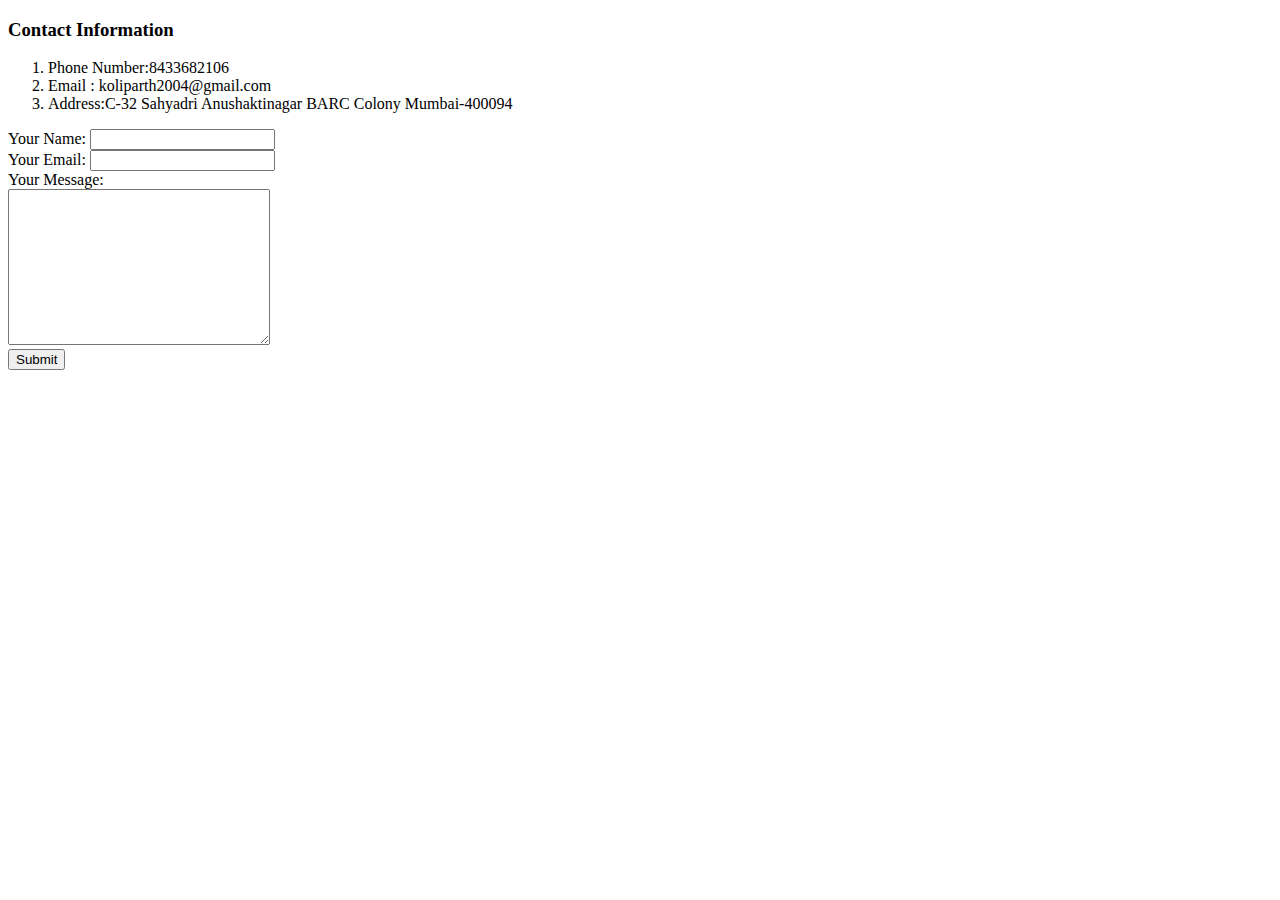
==== contact.html @ 4b64c656 "Add initial CV website files" ====
<!DOCTYPE html>
<html lang="en">
<head>
    <meta charset="UTF-8">
    <meta http-equiv="X-UA-Compatible" content="IE=edge">
    <meta name="viewport" content="width=device-width, initial-scale=1.0">
    <title>Contact Information</title>
</head>
<body>
    <h3>Contact Information</h3>
    <ol>
        <li>Phone Number:8433682106</li>
        <li>Email : koliparth2004@gmail.com</li>
        <li>Address:C-32 Sahyadri Anushaktinagar BARC Colony Mumbai-400094</li>
    </ol>

    <form action="mailto:koliparth2004@gmail.com" method="post" enctype="text/plain">
        <label>Your Name:</label>
        <input type="text" name="YourName" value=""><br>
        <label>Your Email:</label>
        <input type="email" name="YourEmail" id=""><br>
        <label>Your Message:</label><br>
        <textarea name="YourMessage" id="" cols="30" rows="10"></textarea><br>
        <input type="submit">
    </form>
</body>
</html>
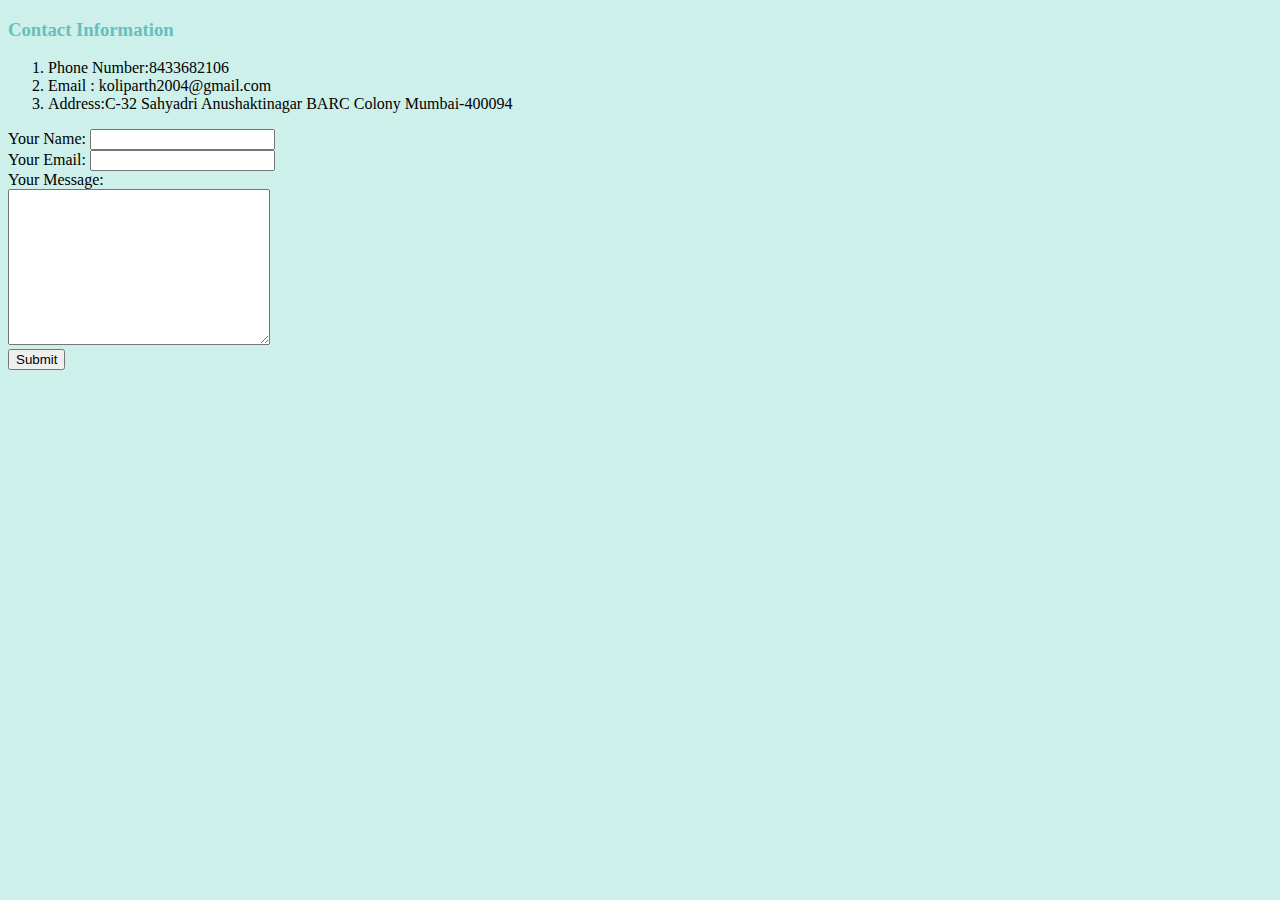
==== commit 3ce64c1b: "Add files via upload" ====
--- a/contact.html
+++ b/contact.html
@@ -5,6 +5,7 @@
     <meta http-equiv="X-UA-Compatible" content="IE=edge">
     <meta name="viewport" content="width=device-width, initial-scale=1.0">
     <title>Contact Information</title>
+    <link rel="stylesheet" href="CSS/styles.css">
 </head>
 <body>
     <h3>Contact Information</h3>
--- a/CSS/styles.css
+++ b/CSS/styles.css
@@ -0,0 +1,23 @@
+body{
+    background-color: #CDF0EA;
+}
+hr{
+    border-style: none;
+    border-top-style: dotted;
+    border-color: grey;
+    border-width: 5px;
+    width: 5%;
+}
+img{
+    height: 140px;
+}
+
+h1{
+    color: #C84B31;
+}
+
+h3{
+    color: #66BFBF;
+}
+
+/* 66BFBF*/